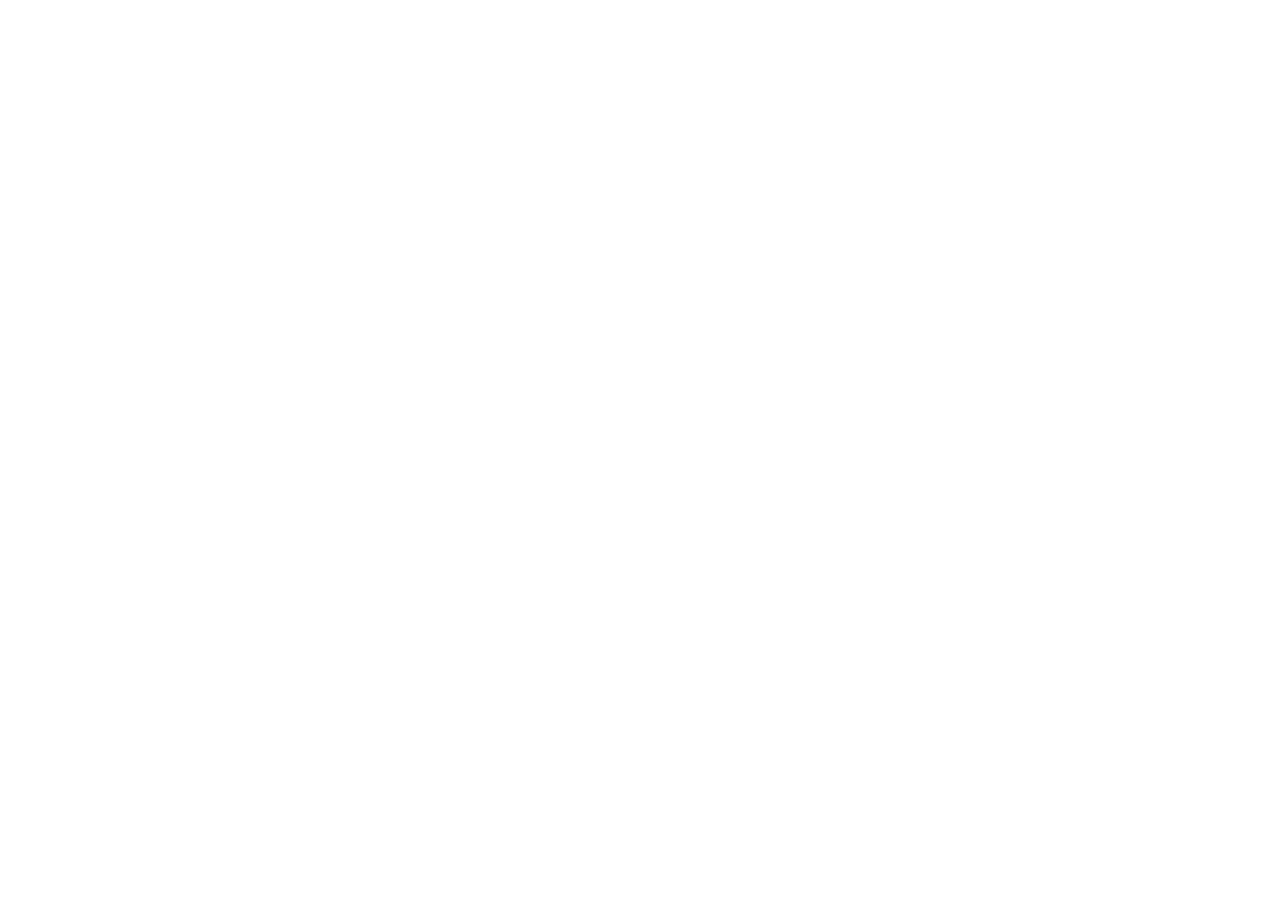
==== index.html @ 4afe50ce "created all folders and files" ====
<!DOCTYPE html>
<html lang="en">

<head>
    <meta charset="UTF-8">
    <meta http-equiv="X-UA-Compatible" content="IE=edge">
    <meta name="viewport" content="width=device-width, initial-scale=1.0">
    <!-- google-font  -->
    <link rel="preconnect" href="https://fonts.googleapis.com">
    <link rel="preconnect" href="https://fonts.gstatic.com" crossorigin>
    <link href="https://fonts.googleapis.com/css2?family=Poppins&display=swap" rel="stylesheet">

    <!-- bootstrap-css -->
    <link href="https://cdn.jsdelivr.net/npm/bootstrap@5.1.3/dist/css/bootstrap.min.css" rel="stylesheet"
        integrity="sha384-1BmE4kWBq78iYhFldvKuhfTAU6auU8tT94WrHftjDbrCEXSU1oBoqyl2QvZ6jIW3" crossorigin="anonymous">

    <title>Cryptography</title>

    <!-- css stylesheet -->
    <link rel="stylesheet" href="css/style.css">
</head>

<body>
    <header>
        <nav>

        </nav>
    </header>

    <main>

    </main>

    <!-- js file -->
    <script src="js/cryptography.js"></script>
    <!-- bootstrap-js -->
    <script src="https://cdn.jsdelivr.net/npm/bootstrap@5.1.3/dist/js/bootstrap.bundle.min.js"
        integrity="sha384-ka7Sk0Gln4gmtz2MlQnikT1wXgYsOg+OMhuP+IlRH9sENBO0LRn5q+8nbTov4+1p"
        crossorigin="anonymous"></script>

</body>

</html>
---- css/style.css ----
body {
    font-family: 'Poppins', sans-serif;
    margin: 0;
}
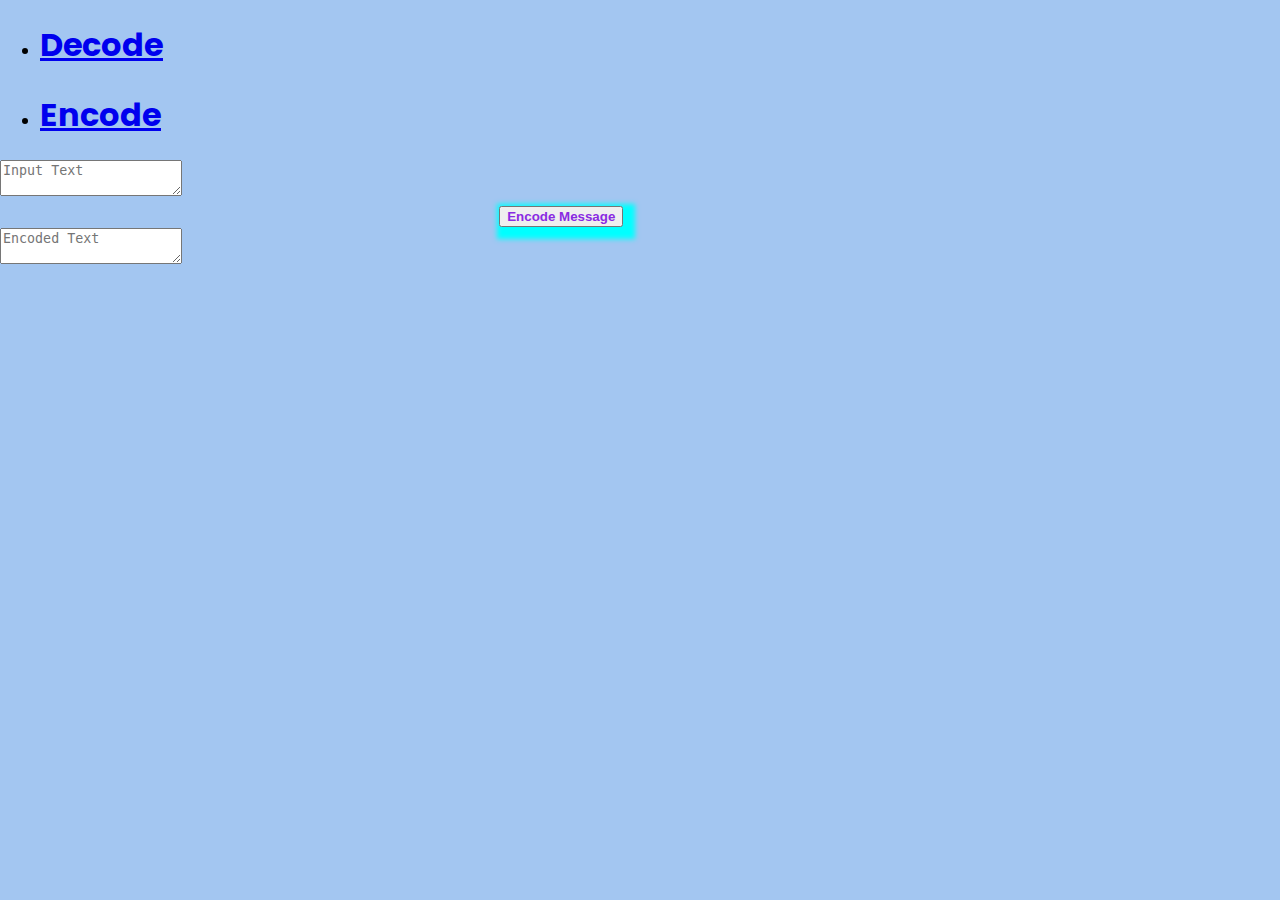
==== commit 1d91f577: "finished the encode and decode page" ====
--- a/index.html
+++ b/index.html
@@ -23,11 +23,34 @@
 <body>
     <header>
         <nav>
-
+            <ul class="nav navbar justify-content-center">
+                <li class="nav-item">
+                    <a class="nav-link" href="decode.html">
+                        <h1>Decode</h1>
+                    </a>
+                </li>
+                <li class="nav-item">
+                    <a class="nav-link active" href="index.html">
+                        <h1>Encode</h1>
+                    </a>
+                </li>
+            </ul>
         </nav>
     </header>
 
-    <main>
+    <main class="m-5 p-5">
+        <div class="input-group px-5 pb-5">
+            <textarea id="textInput" class="form-control" placeholder="Input Text"></textarea>
+        </div>
+
+        <div class="buttonPosition p-5">
+            <button onclick="encodeMessage()" id="buttonShadow" type="button" class="btn btn-info btn-lg">Encode
+                Message</button>
+        </div>
+
+        <div class="input-group px-5 pt-5">
+            <textarea id="encodeOutput" class="form-control" placeholder="Encoded Text"></textarea>
+        </div>
 
     </main>
 
--- a/css/style.css
+++ b/css/style.css
@@ -1,4 +1,15 @@
 body {
     font-family: 'Poppins', sans-serif;
     margin: 0;
+    background-color: #a3c6f1;
+}
+
+.buttonPosition {
+    margin-left: 39%;
+}
+
+#buttonShadow {
+    box-shadow: 5px 5px 5px 7px cyan;
+    color: blueviolet;
+    font-weight: 600;
 }